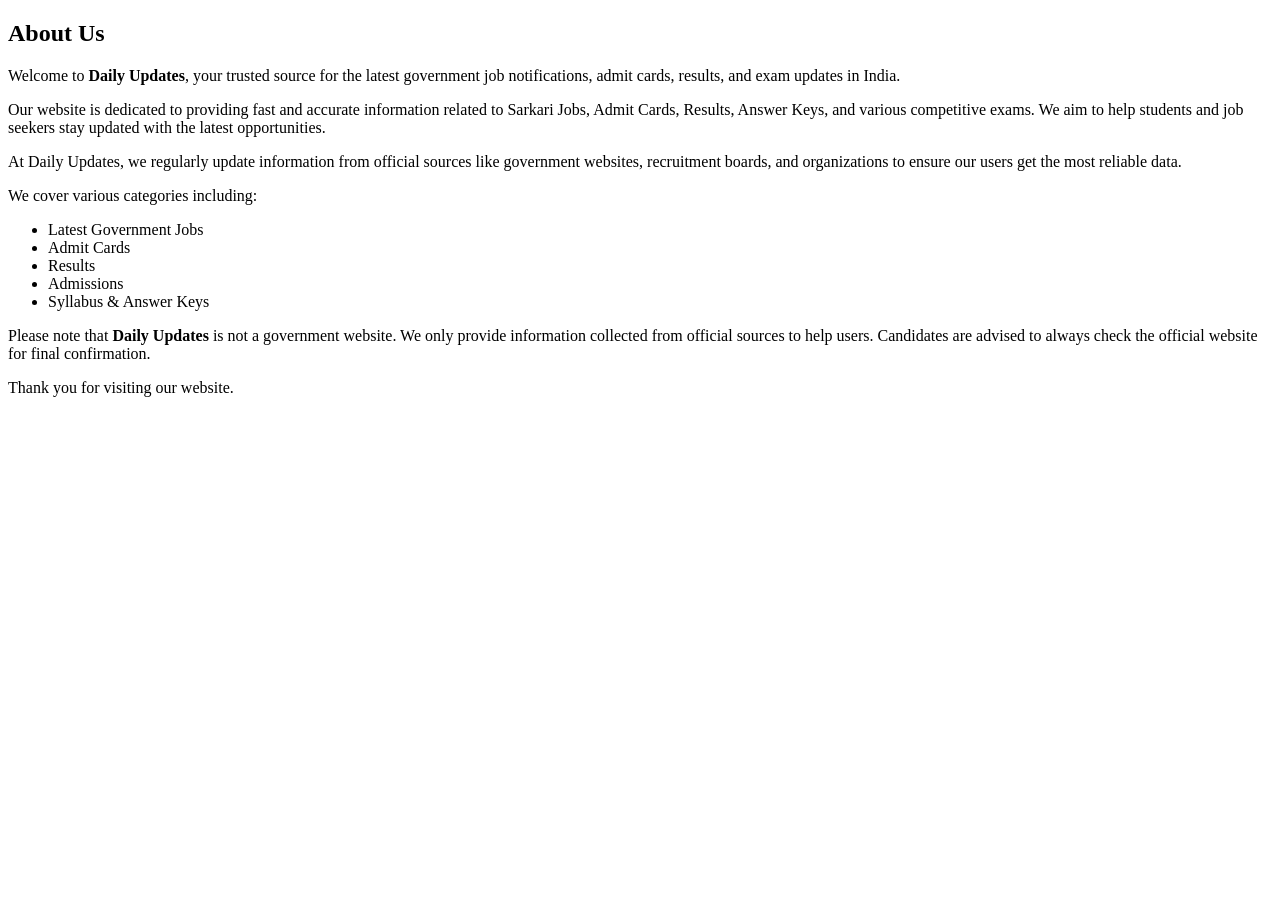
==== about.html @ 76fb9d9f "Update about.html" ====
<!DOCTYPE html>
<html>
<head>
<title>About Us - Daily Update</title>
</head>
<body>
<h2>About Us</h2><p>
Welcome to <b>Daily Updates</b>, your trusted source for the latest government job notifications, admit cards, results, and exam updates in India.
</p><p>
Our website is dedicated to providing fast and accurate information related to Sarkari Jobs, Admit Cards, Results, Answer Keys, and various competitive exams. We aim to help students and job seekers stay updated with the latest opportunities.
</p><p>
At Daily Updates, we regularly update information from official sources like government websites, recruitment boards, and organizations to ensure our users get the most reliable data.
</p><p>
We cover various categories including:
</p><ul>
<li>Latest Government Jobs</li>
<li>Admit Cards</li>
<li>Results</li>
<li>Admissions</li>
<li>Syllabus & Answer Keys</li>
</ul><p>
Please note that <b>Daily Updates</b> is not a government website. We only provide information collected from official sources to help users. Candidates are advised to always check the official website for final confirmation.
</p><p>
Thank you for visiting our website.
</p>

</body>
</html>
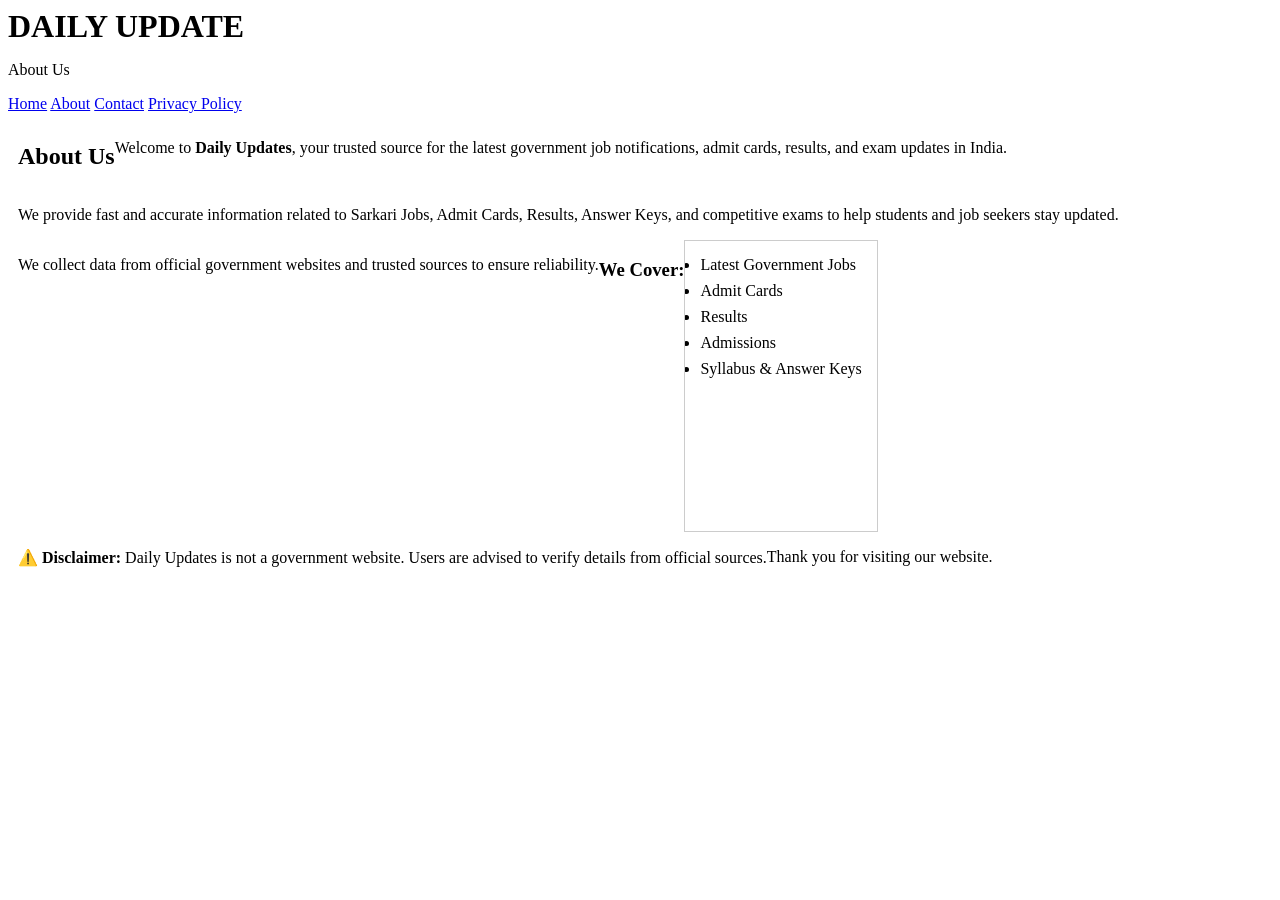
==== commit c0f5bd9a: "Revise About Us content and add meta tags Updated the About Us section with new content and structur" ====
--- a/about.html
+++ b/about.html
@@ -1,28 +1,65 @@
 <!DOCTYPE html>
-<html>
+<html lang="en">
 <head>
+<meta charset="UTF-8">
+<meta name="viewport" content="width=device-width, initial-scale=1.0">
+
 <title>About Us - Daily Update</title>
+
+<meta name="description" content="About Daily Update - Latest Jobs, Admit Card, Results updates in India">
+
+<link rel="stylesheet" href="style.css">
 </head>
+
 <body>
-<h2>About Us</h2><p>
+
+<div class="header">
+  <h1>DAILY UPDATE</h1>
+  <p>About Us</p>
+</div>
+
+<div class="menu">
+  <a href="index.html">Home</a>
+  <a href="about.html">About</a>
+  <a href="contact.html">Contact</a>
+  <a href="privacy.html">Privacy Policy</a>
+</div>
+
+<div class="container">
+
+<h2>About Us</h2>
+
+<p>
 Welcome to <b>Daily Updates</b>, your trusted source for the latest government job notifications, admit cards, results, and exam updates in India.
-</p><p>
-Our website is dedicated to providing fast and accurate information related to Sarkari Jobs, Admit Cards, Results, Answer Keys, and various competitive exams. We aim to help students and job seekers stay updated with the latest opportunities.
-</p><p>
-At Daily Updates, we regularly update information from official sources like government websites, recruitment boards, and organizations to ensure our users get the most reliable data.
-</p><p>
-We cover various categories including:
-</p><ul>
+</p>
+
+<p>
+We provide fast and accurate information related to Sarkari Jobs, Admit Cards, Results, Answer Keys, and competitive exams to help students and job seekers stay updated.
+</p>
+
+<p>
+We collect data from official government websites and trusted sources to ensure reliability.
+</p>
+
+<h3>We Cover:</h3>
+
+<ul>
 <li>Latest Government Jobs</li>
 <li>Admit Cards</li>
 <li>Results</li>
 <li>Admissions</li>
 <li>Syllabus & Answer Keys</li>
-</ul><p>
-Please note that <b>Daily Updates</b> is not a government website. We only provide information collected from official sources to help users. Candidates are advised to always check the official website for final confirmation.
-</p><p>
+</ul>
+
+<p>
+⚠️ <b>Disclaimer:</b> Daily Updates is not a government website. Users are advised to verify details from official sources.
+</p>
+
+<p>
 Thank you for visiting our website.
 </p>
 
+</div>
+
 </body>
 </html>
--- a/style.css
+++ b/style.css
@@ -0,0 +1,77 @@
+body{
+  margin:0;
+  font-family:Arial, sans-serif;
+  background:#f5f5f5;
+}
+
+/* Header */
+.header{
+  background:red;
+  color:white;
+  text-align:center;
+  padding:25px;
+}
+.header h1{margin:0;}
+
+/* Menu */
+.menu{
+  background:#000080;
+  text-align:center;
+  padding:12px;
+}
+.menu a{
+  color:white;
+  margin:0 15px;
+  text-decoration:none;
+  font-weight:bold;
+}
+.menu a:hover{text-decoration:underline;}
+
+/* Top Links */
+.top-links{display:flex;flex-wrap:wrap;}
+.link{
+  flex:25%;
+  padding:15px;
+  text-align:center;
+  color:white;
+  font-weight:bold;
+  cursor:pointer;
+}
+.link:hover{opacity:0.9;}
+.red{background:red;}
+.blue{background:blue;}
+.green{background:green;}
+.orange{background:orange;}
+
+/* Container */
+.container{display:flex;flex-wrap:wrap;padding:10px;}
+.box{flex:33%;padding:10px;}
+.box h2{background:#eee;padding:10px;margin:0;border-left:5px solid red;}
+ul{
+background:white;
+margin:0;
+padding:15px;
+border:1px solid #ccc;
+height:260px;
+overflow-y:auto;
+}
+li{margin-bottom:8px;}
+li a{text-decoration:none;color:#333;}
+li a:hover{color:red;}
+
+/* Search Bar */
+.search-bar{
+  display:flex;
+  justify-content:flex-end;
+  padding:10px;
+}
+.search-bar input{padding:6px;border:1px solid #ccc;border-radius:4px 0 0 4px;outline:none;}
+.search-bar button{padding:6px 10px;border:1px solid #ccc;border-left:none;background:#eee;cursor:pointer;}
+.search-bar button:hover{background:#ddd;}
+
+/* Mobile */
+@media(max-width:768px){
+  .box{flex:100%;}
+  .link{flex:50%;}
+  .search-bar{justify-content:center;margin-top:10px;}
+}
